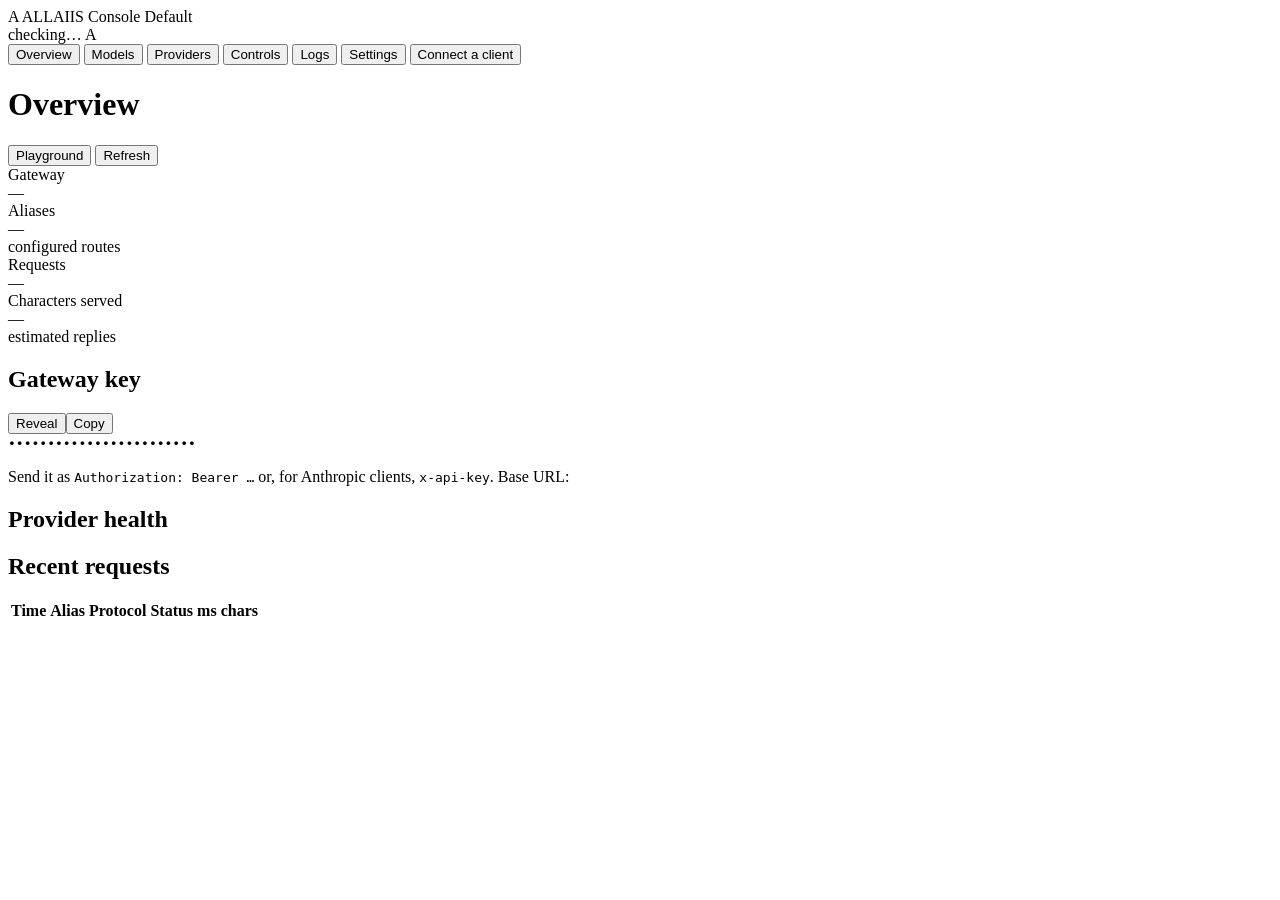
==== core/internal/admin/static/index.html @ 183d0543 "Rebuild the panel as an ALLAIIS console and add a proxy pool The control panel now follows the OpenC" ====
<!doctype html>
<html lang="en">
<head>
<meta charset="utf-8">
<meta name="viewport" content="width=device-width, initial-scale=1">
<title>ALLAIIS control panel</title>
<link rel="stylesheet" href="/static/style.css">
</head>
<body>
<header class="topbar">
  <div class="topbar-left">
    <span class="mark">A</span>
    <span class="brand">ALLAIIS <span class="brand-sub">Console</span></span>
    <span class="workspace">Default</span>
  </div>
  <div class="topbar-right">
    <span id="gateway-pill" class="pill">checking…</span>
    <span id="version" class="muted tiny"></span>
    <span class="avatar">A</span>
  </div>
</header>
<nav class="tabs" aria-label="Console">
  <button class="nav" data-view="overview" aria-current="page">Overview</button>
  <button class="nav" data-view="aliases">Models</button>
  <button class="nav" data-view="keys">Providers</button>
  <button class="nav" data-view="controls">Controls</button>
  <button class="nav" data-view="logs">Logs</button>
  <button class="nav" data-view="settings">Settings</button>
  <span class="tabs-end"><button class="connect" data-goto="keys">Connect a client</button></span>
</nav>
<main>
  <div class="page-head">
    <h1 id="title">Overview</h1>
    <div class="page-actions">
      <button class="ghost" data-goto="playground">Playground</button>
      <button id="refresh" class="icon-button" title="Refresh now">Refresh</button>
    </div>
  </div>

  <section id="view-overview" class="view">
    <div id="welcome" class="panel" hidden>
      <div class="panel-head"><h2>First steps</h2></div>
      <p class="muted">No credential is stored yet. Connect one of these, then discover or add a model; the rest can wait.</p>
      <div class="row">
        <button class="primary" data-goto="keys">Connect Venice or add an API key</button>
        <button class="ghost" data-goto="keys">Import OpenCode keys</button>
        <button class="ghost" data-goto="discovery">Discover models</button>
      </div>
    </div>
    <div class="cards">
      <div class="card"><div class="label">Gateway</div><div class="value" id="ov-gateway">—</div><div class="muted tiny" id="ov-listen"></div></div>
      <div class="card"><div class="label">Aliases</div><div class="value" id="ov-models">—</div><div class="muted tiny">configured routes</div></div>
      <div class="card"><div class="label">Requests</div><div class="value" id="ov-requests">—</div><div class="muted tiny" id="ov-errors"></div><div class="muted tiny" id="ov-repairs"></div></div>
      <div class="card"><div class="label">Characters served</div><div class="value" id="ov-chars">—</div><div class="muted tiny">estimated replies</div></div>

    </div>

    <div class="panel">
      <div class="panel-head"><h2>Gateway key</h2><div class="row"><button id="key-reveal" class="ghost">Reveal</button><button id="key-copy" class="ghost">Copy</button></div></div>
      <code id="client-key" class="key">••••••••••••••••••••••••</code>
      <p class="muted">Send it as <code>Authorization: Bearer …</code> or, for Anthropic clients, <code>x-api-key</code>. Base URL: <code id="base-url"></code></p>
    </div>

    <div class="panel">
      <div class="panel-head"><h2>Provider health</h2></div>
      <div id="provider-health" class="stack"></div>
    </div>

    <div class="panel">
      <div class="panel-head"><h2>Recent requests</h2></div>
      <div class="table-wrap"><table id="recent"><thead><tr><th>Time</th><th>Alias</th><th>Protocol</th><th>Status</th><th>ms</th><th>chars</th></tr></thead><tbody></tbody></table></div>
    </div>
  </section>

  <section id="view-aliases" class="view" hidden>
    <div class="panel">
      <div class="panel-head"><h2>Add model</h2></div>
      <form id="model-form" class="grid-form">
        <label>Provider<select name="provider" id="model-provider" required></select></label>
        <label>Credential<select name="label" id="model-label"></select></label>
        <label>Upstream model<input name="upstream_model" id="model-upstream" required placeholder="model id from discovery"></label>
        <label>Alias<input name="name" id="model-name" placeholder="auto from model"></label>
        <label>Protocol<select name="protocol"><option value="">chat</option><option value="messages">messages</option><option value="responses">responses</option></select></label>
        <label>Privacy<select name="privacy"><option value="consumer_cloud">consumer_cloud</option><option value="zdr">zdr</option><option value="e2ee">e2ee</option><option value="public_research">public_research</option></select></label>
        <label class="check"><input type="checkbox" name="e2ee" id="model-e2ee"> Encrypt to enclave</label>
        <div class="form-foot"><button type="submit" class="primary">Add model</button><span class="muted tiny" id="model-caps">responses routes need a credential</span></div>
      </form>
    </div>
    <div class="panel">
      <div class="panel-head"><h2>Models</h2><div class="row"><span class="muted tiny">changes apply live</span><button class="ghost" data-goto="discovery">Discover</button></div></div>
      <div class="table-wrap"><table id="models"><thead><tr><th>Model</th><th>Provider</th><th>Protocol</th><th>Privacy</th><th>Credential</th><th>Upstream</th><th></th></tr></thead><tbody></tbody></table></div>
    </div>
  </section>

  <section id="view-keys" class="view" hidden>
    <div class="panel">
      <div class="panel-head"><h2>Stored credentials</h2><span class="muted tiny">values never leave the vault</span></div>
      <div id="credential-list" class="stack"></div>
    </div>

    <div class="panel">
      <div class="panel-head"><h2>Add credential</h2></div>
      <form id="key-form" class="grid-form">
        <label>Provider<select name="provider" id="key-provider" required></select></label>
        <label>Label<input name="label" id="key-label" required placeholder="pro, work, guest"></label>
        <label class="wide">API key or web-session JSON<textarea name="key" id="key-value" rows="3" required placeholder="sk-… or the JSON printed by web login"></textarea></label>
        <div class="form-foot"><button type="submit" class="primary">Save credential</button></div>
      </form>
    </div>

    <div class="panel">
      <div class="panel-head"><h2>Web session capture</h2></div>
      <p class="muted">Venice is reachable through the web app. Open the capture browser, sign in there, then capture the session. Your own Chrome windows are never touched.</p>
      <div class="row">
        <button id="capture-open" class="ghost">1. Open capture browser</button>
        <input id="capture-label" placeholder="label, e.g. pro" class="inline">
        <button id="capture-run" class="primary">2. Capture session</button>
      </div>
      <pre id="capture-out" class="out" hidden></pre>
    </div>

    <div class="panel">
      <div class="panel-head"><h2>Import from OpenCode</h2></div>
      <p class="muted">Reads the API keys OpenCode already stores and adds them for the matching providers.</p>
      <button id="import-opencode" class="ghost">Import keys</button>
      <pre id="import-out" class="out" hidden></pre>
    </div>

    <div class="panel">
      <div class="panel-head"><h2>Gateway key</h2></div>
      <p class="muted">Rotating replaces the key every client must use. Existing clients keep working until you update them.</p>
      <button id="rotate" class="ghost">Rotate gateway key</button>
      <pre id="rotate-out" class="out" hidden></pre>
    </div>
  </section>

  <section id="view-controls" class="view" hidden>
    <div class="panel">
      <div class="panel-head"><h2>Proxy list</h2><span id="proxy-count" class="muted tiny"></span></div>
      <p class="muted">One proxy per line: <code>host:port</code>, <code>host:port:user:pass</code>, or <code>http://user:pass@host:port</code>. Used for API-key providers; web-chat sessions keep their own network.</p>
      <textarea id="proxy-text" rows="6" placeholder="127.0.0.1:8080:user:pass"></textarea>
      <div class="form-foot"><button id="proxy-save" class="primary">Save proxies</button><button id="proxy-clear" class="ghost">Clear</button></div>
      <pre id="proxy-out" class="out" hidden></pre>
    </div>
    <div class="panel">
      <div class="panel-head"><h2>Tool names</h2></div>
      <div class="metric" id="ov-tools">—</div>
      <div class="muted tiny" id="ov-tools-unknown"></div>
      <div class="muted tiny" id="ov-tools-mix"></div>
      <div class="muted tiny" id="ov-tools-ttl"></div>
      <div class="muted tiny" id="ov-tools-off" hidden></div>
      <div class="row"><button id="ov-tools-drop" class="ghost tiny">Drop expired</button><button id="ov-tools-reset" class="ghost tiny">Reset all</button></div>
    </div>
  </section>

  <section id="view-discovery" class="view" hidden>
    <div class="panel">
      <div class="panel-head"><h2>Upstream catalog</h2></div>
      <div class="row">
        <select id="discover-provider"></select>
        <select id="discover-label"></select>
        <input id="discover-match" placeholder="filter">
        <button id="discover-run" class="primary">List models</button>
      </div>
      <p class="muted tiny">Catalog calls use the stored credential and count against its quota.</p>
    </div>
    <div class="panel">
      <div id="discover-list" class="stack"></div>
    </div>
  </section>

  <section id="view-playground" class="view" hidden>
    <div class="panel">
      <div class="panel-head"><h2>Send a probe</h2><span class="muted tiny">through the live gateway</span></div>
      <div class="row">
        <select id="probe-model"></select>
        <input id="probe-prompt" placeholder="prompt" value="Reply with the single word: ready">
        <button id="probe-run" class="primary">Send</button>
  <button id="probe-tools" class="ghost" title="Ask the alias to call list_files and check the parser">Probe tool</button>
        <button id="smoke-run" class="ghost">Probe every alias</button>
      </div>
      <pre id="probe-out" class="out" hidden></pre>
      <div id="smoke-out" class="stack"></div>
    </div>
    <div class="panel">
      <div class="panel-head"><h2>Automatic sweep</h2><span class="muted tiny" id="sweep-mode"></span></div>
      <p class="muted tiny">The last scheduled result per alias. A route that passed before and fails now is logged and sent to the webhook.</p>
      <div id="health-out" class="stack"></div>
    </div>
  </section>

  <section id="view-logs" class="view" hidden>
    <div class="panel">
      <div class="panel-head"><h2>Live log</h2><div class="row"><label class="check"><input type="checkbox" id="logs-follow" checked> follow</label><button id="logs-clear" class="ghost">Clear view</button></div></div>
      <div id="logs" class="logs"></div>
    </div>
  </section>

  <section id="view-settings" class="view" hidden>
    <nav class="settings-bar" aria-label="Settings sections">
      <a href="#settings-general">General</a>
      <a href="#settings-privacy">Privacy</a>
      <a href="#settings-clients">Clients</a>
      <a href="#settings-files">Files</a>
    </nav>
    <div class="panel" id="settings-general">
      <div class="panel-head"><h2>Diagnostics</h2><button id="doctor" class="ghost">Run checks</button></div>
      <p class="muted tiny">Local checks only: config, vault, listener, alias credentials, capture browser.</p>
      <div id="doctor-out" class="stack"></div>
    </div>
    <div class="panel" id="settings-privacy">
      <div class="panel-head"><h2>Privacy floor</h2></div>
      <p class="muted">Requests may raise the floor with <code>X-ALLAIIS-Min-Privacy</code>, never lower it.</p>
      <div class="row"><select id="set-privacy"></select><button id="set-privacy-save" class="primary">Save</button></div>
    </div>
    <div class="panel" id="settings-clients">
      <div class="panel-head"><h2>Client snippets</h2></div>
      <div class="stack">
        <div><div class="label">curl</div><pre class="out" id="snip-curl"></pre></div>
        <div><div class="label">Claude Code</div><pre class="out" id="snip-claude"></pre></div>
        <div><div class="label">OpenCode provider</div><pre class="out" id="snip-opencode"></pre></div>
      </div>
      <div class="row"><button id="copy-curl" class="ghost">Copy curl</button><button id="copy-claude" class="ghost">Copy Claude Code</button></div>
    </div>
    <div class="panel" id="settings-files">
      <div class="panel-head"><h2>Files and maintenance</h2></div>
      <dl class="facts">
        <dt>Data directory</dt><dd id="fact-data"></dd>
        <dt>Config file</dt><dd id="fact-config"></dd>
        <dt>Listen</dt><dd id="fact-listen"></dd>
      </dl>
      <div class="row"><button id="reload" class="ghost">Reload config from disk</button><button id="download" class="ghost">Download config JSON</button></div>
      <pre id="settings-out" class="out" hidden></pre>
    </div>
  </section>
</main>

<div id="toast" class="toast" hidden></div>
<script>window.ADMIN_TOKEN = "{{TOKEN}}";</script>
<script src="/static/app.js"></script>
</body>
</html>
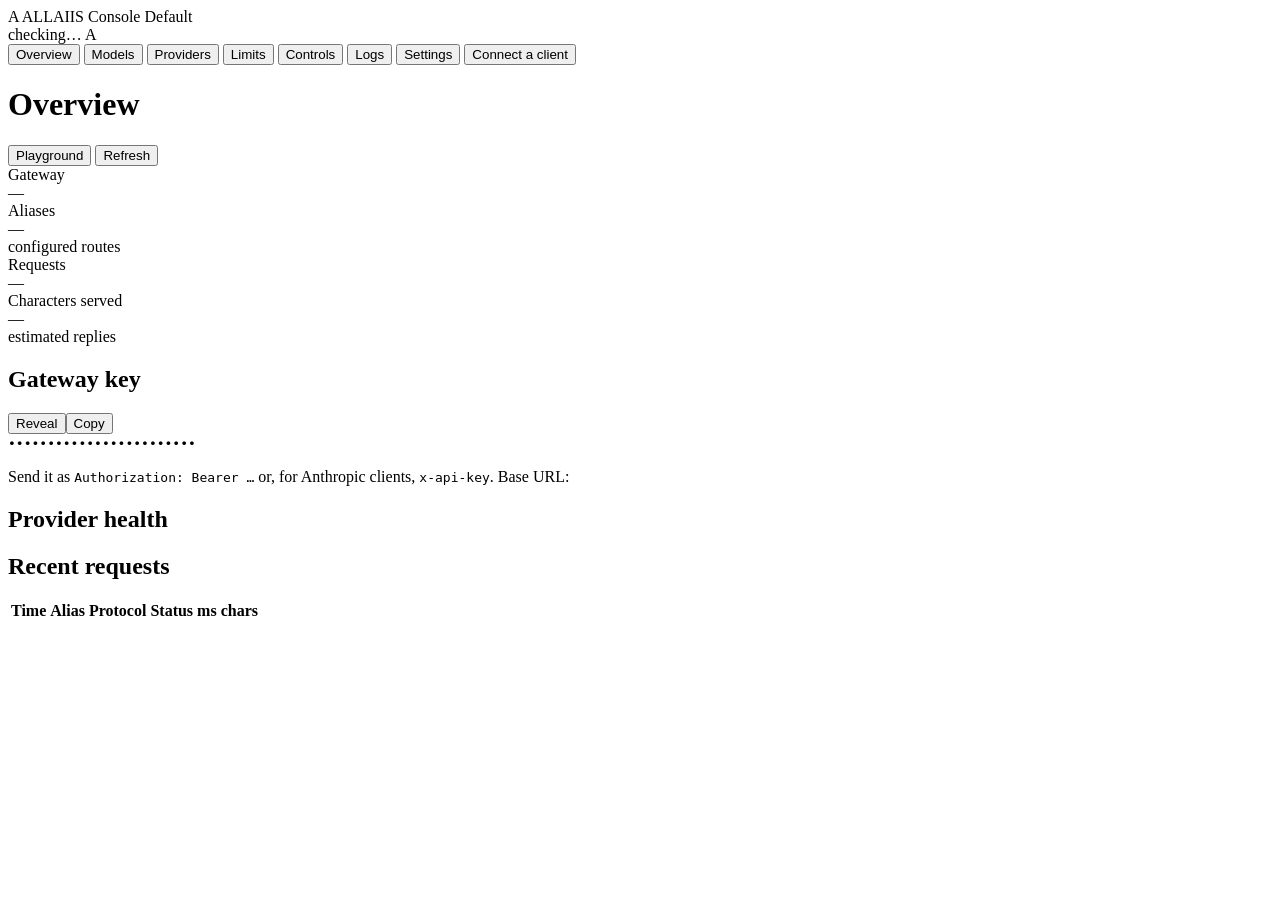
==== commit 1ad03c97: "Add a Limits tab for web sessions The console now exposes the counters that used to live only in the" ====
--- a/core/internal/admin/static/index.html
+++ b/core/internal/admin/static/index.html
@@ -3,7 +3,7 @@
 <head>
 <meta charset="utf-8">
 <meta name="viewport" content="width=device-width, initial-scale=1">
-<title>ALLAIIS control panel</title>
+<title>ALLAIIS Console</title>
 <link rel="stylesheet" href="/static/style.css">
 </head>
 <body>
@@ -23,6 +23,7 @@
   <button class="nav" data-view="overview" aria-current="page">Overview</button>
   <button class="nav" data-view="aliases">Models</button>
   <button class="nav" data-view="keys">Providers</button>
+  <button class="nav" data-view="limits">Limits</button>
   <button class="nav" data-view="controls">Controls</button>
   <button class="nav" data-view="logs">Logs</button>
   <button class="nav" data-view="settings">Settings</button>
@@ -134,10 +135,18 @@
     </div>
   </section>
 
+  <section id="view-limits" class="view" hidden>
+    <div class="panel">
+      <div class="panel-head"><h2>Provider limits</h2><button id="limits-refresh" class="ghost">Refresh</button></div>
+      <p class="muted">Remaining allowance of every stored web session. The chat counter resets daily; credits refill on the date shown. The probe spends no message.</p>
+      <div id="limits-out" class="stack"></div>
+    </div>
+  </section>
+
   <section id="view-controls" class="view" hidden>
     <div class="panel">
       <div class="panel-head"><h2>Proxy list</h2><span id="proxy-count" class="muted tiny"></span></div>
-      <p class="muted">One proxy per line: <code>host:port</code>, <code>host:port:user:pass</code>, or <code>http://user:pass@host:port</code>. Used for API-key providers; web-chat sessions keep their own network.</p>
+      <p class="muted">One proxy per line: <code>host:port</code>, <code>host:port:user:pass</code>, or <code>http://user:pass@host:port</code>. Used for provider requests, including web chats; every new connection takes the next proxy.</p>
       <textarea id="proxy-text" rows="6" placeholder="127.0.0.1:8080:user:pass"></textarea>
       <div class="form-foot"><button id="proxy-save" class="primary">Save proxies</button><button id="proxy-clear" class="ghost">Clear</button></div>
       <pre id="proxy-out" class="out" hidden></pre>
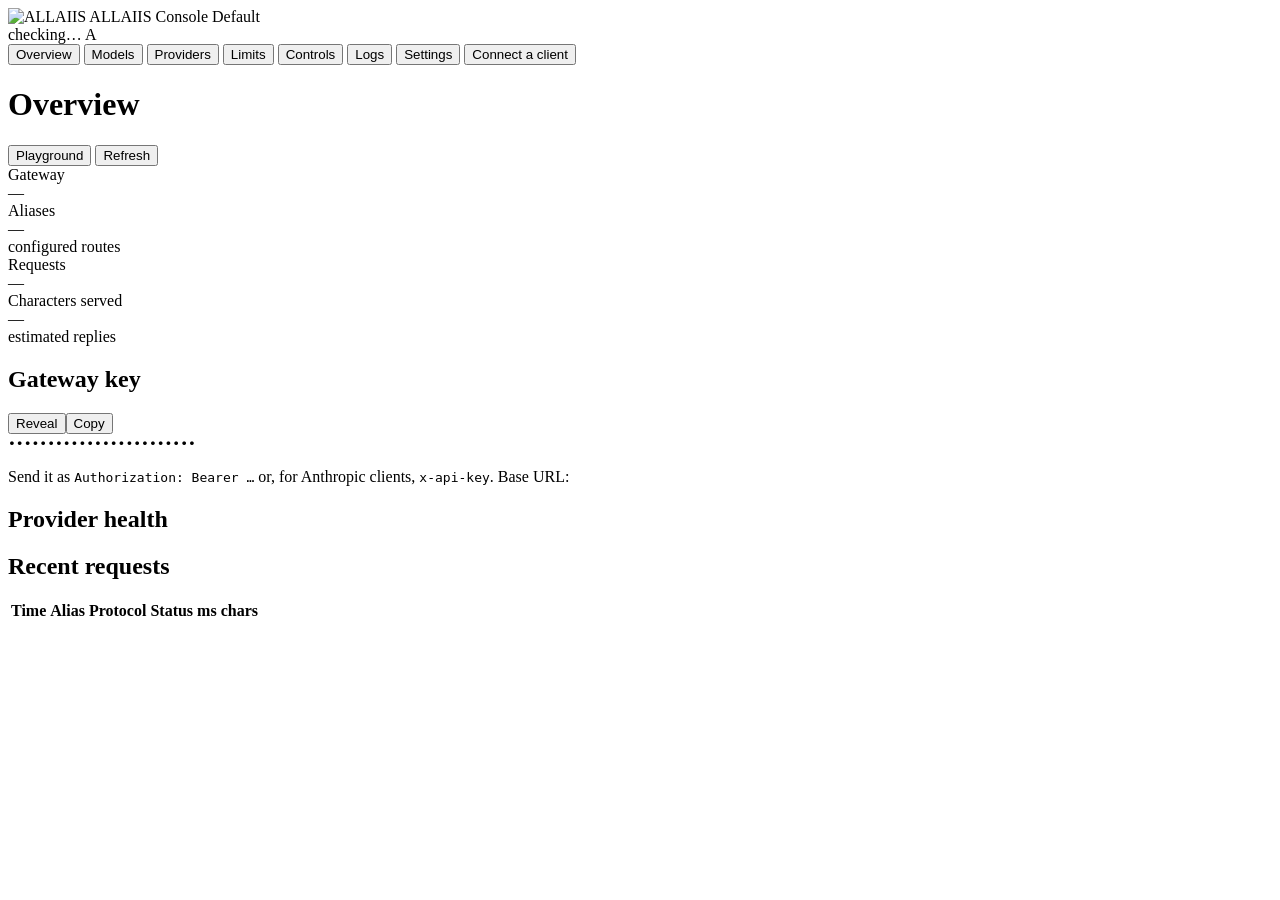
==== commit fac13c30: "Release v0.1.49" ====
--- a/core/internal/admin/static/index.html
+++ b/core/internal/admin/static/index.html
@@ -4,12 +4,13 @@
 <meta charset="utf-8">
 <meta name="viewport" content="width=device-width, initial-scale=1">
 <title>ALLAIIS Console</title>
+<link rel="icon" type="image/png" href="/static/assets/logo.png">
 <link rel="stylesheet" href="/static/style.css">
 </head>
 <body>
 <header class="topbar">
   <div class="topbar-left">
-    <span class="mark">A</span>
+    <img class="logo" src="/static/assets/logo.png" alt="ALLAIIS">
     <span class="brand">ALLAIIS <span class="brand-sub">Console</span></span>
     <span class="workspace">Default</span>
   </div>
@@ -138,7 +139,7 @@
   <section id="view-limits" class="view" hidden>
     <div class="panel">
       <div class="panel-head"><h2>Provider limits</h2><button id="limits-refresh" class="ghost">Refresh</button></div>
-      <p class="muted">Remaining allowance of every stored web session. The chat counter resets daily; credits refill on the date shown. The probe spends no message.</p>
+      <p class="muted">One chat left equals one upstream web completion. Long context does not change the count; every tool round is another assistant turn. The probe spends no message. Rows turn amber at 1,000 left and red at 500.</p>
       <div id="limits-out" class="stack"></div>
     </div>
   </section>
@@ -146,7 +147,7 @@
   <section id="view-controls" class="view" hidden>
     <div class="panel">
       <div class="panel-head"><h2>Proxy list</h2><span id="proxy-count" class="muted tiny"></span></div>
-      <p class="muted">One proxy per line: <code>host:port</code>, <code>host:port:user:pass</code>, or <code>http://user:pass@host:port</code>. Used for provider requests, including web chats; every new connection takes the next proxy.</p>
+      <p class="muted">One proxy per line: <code>host:port</code>, <code>host:port:user:pass</code>, or a URL such as <code>http://user:pass@host:port</code> or <code>socks5://user:pass@host:port</code>. Used for provider requests and catalog discovery, including web chats; every new connection takes the next proxy.</p>
       <textarea id="proxy-text" rows="6" placeholder="127.0.0.1:8080:user:pass"></textarea>
       <div class="form-foot"><button id="proxy-save" class="primary">Save proxies</button><button id="proxy-clear" class="ghost">Clear</button></div>
       <pre id="proxy-out" class="out" hidden></pre>
